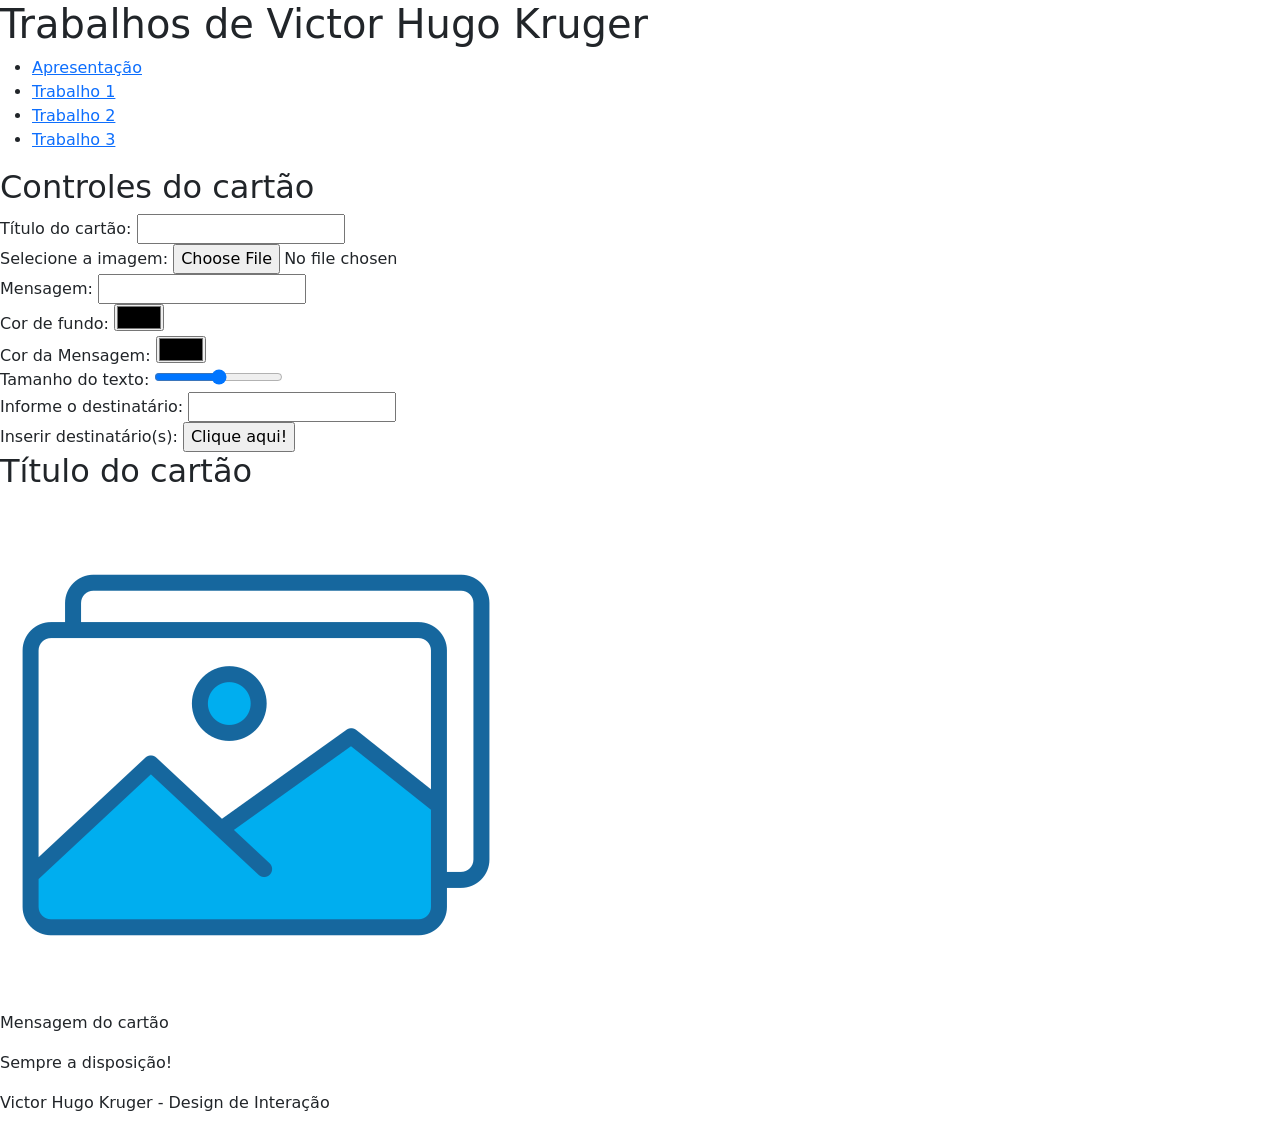
==== DOM/trabalho1.html @ 65f387e1 "Add files via upload" ====
<!DOCTYPE html>
<html lang="pt-br">
<head>
    <meta charset="UTF-8">
    <meta name="viewport" content="width=device-width, initial-scale=1.0">
    <title>Victor Hugo Kruger</title>
    <link href="https://cdn.jsdelivr.net/npm/bootstrap@5.3.8/dist/css/bootstrap.min.css" rel="stylesheet" integrity="sha384-sRIl4kxILFvY47J16cr9ZwB07vP4J8+LH7qKQnuqkuIAvNWLzeN8tE5YBujZqJLB" crossorigin="anonymous">
    <link rel="stylesheet" href="/css/style.css">
</head>
<body>
    <header>
        <h1>Trabalhos de Victor Hugo Kruger</h1>
    </header>

    <nav>
        <ul class="navigation">
            <li><a href="index.html">Apresentação</a></li>
            <li><a href="trabalho1.html">Trabalho 1</a></li>
            <li><a href="trabalho2.html">Trabalho 2</a></li>
            <li><a href="trabalho3.html">Trabalho 3</a></li>
        </ul>
    </nav>

    <main>
        <section class="controle">
            <h2>Controles do cartão</h2>

            <div class="controle-flex">
             <label for="titulo">Título do cartão:</label>
             <input type="text" id="titulo" name="titulo" maxlength="50">
            </div>

            <div class="controle-flex">
                <label for="imagem">Selecione a imagem:</label>
                <input type="file" id="imagem" accept="image/*">
            </div>

            <div class="controle-flex">
             <label for="mensagem">Mensagem:</label>
             <input type="text" id="mensagem" name="mensagem" maxlength="100">
            </div>

            <div class="controle-flex">
                <label for="cor">Cor de fundo:</label>
                <input type="color" id="cor" name="cor">
            </div>

            <div class="controle-flex">
                <label for="corMensagem">Cor da Mensagem:</label>
                <input type="color" id="corMensagem" name="corMensagem">
            </div>

            <div class="controle-flex">
                <label for="tamTexto">Tamanho do texto:</label>
                <input type="range" id="tamTexto" name="tamTexto" min="10" max="30">
            </div>

            <div class="controle-flex">
             <label for="divTexto">Informe o destinatário:</label>
             <input type="text" id="divTexto" name="divTexto" maxlength="50">
            </div>
            
            <div class="controle-flex">
             <label for="botao">Inserir destinatário(s): </label>
                <input type="button" id="botao" name="botao" value="Clique aqui!">
            </div>
            
        </section>

        <section class="cartao">
                    <h2 id="titulo-cartao">Título do cartão</h2>

                    <div class="imagem-cartao">
                        <img id="imagemCartao" src="img/image.webp" alt="Imagem do cartão">
                    </div>

                    <div class="mensagem-cartao">
                        <p id="mensagemCartao">Mensagem do cartão</p>
                    </div>
                    
        </section>
        
        
    </main>

    <footer class="footer">
        <div class="footer-text">
            <p>Sempre a disposição!</p>
            <p>Victor Hugo Kruger - Design de Interação</p>
        </div>
    </footer>
    <script src="js/javascript.js"></script>
    <script src="https://cdn.jsdelivr.net/npm/bootstrap@5.3.8/dist/js/bootstrap.bundle.min.js" integrity="sha384-FKyoEForCGlyvwx9Hj09JcYn3nv7wiPVlz7YYwJrWVcXK/BmnVDxM+D2scQbITxI" crossorigin="anonymous"></script>
</body>
</html>
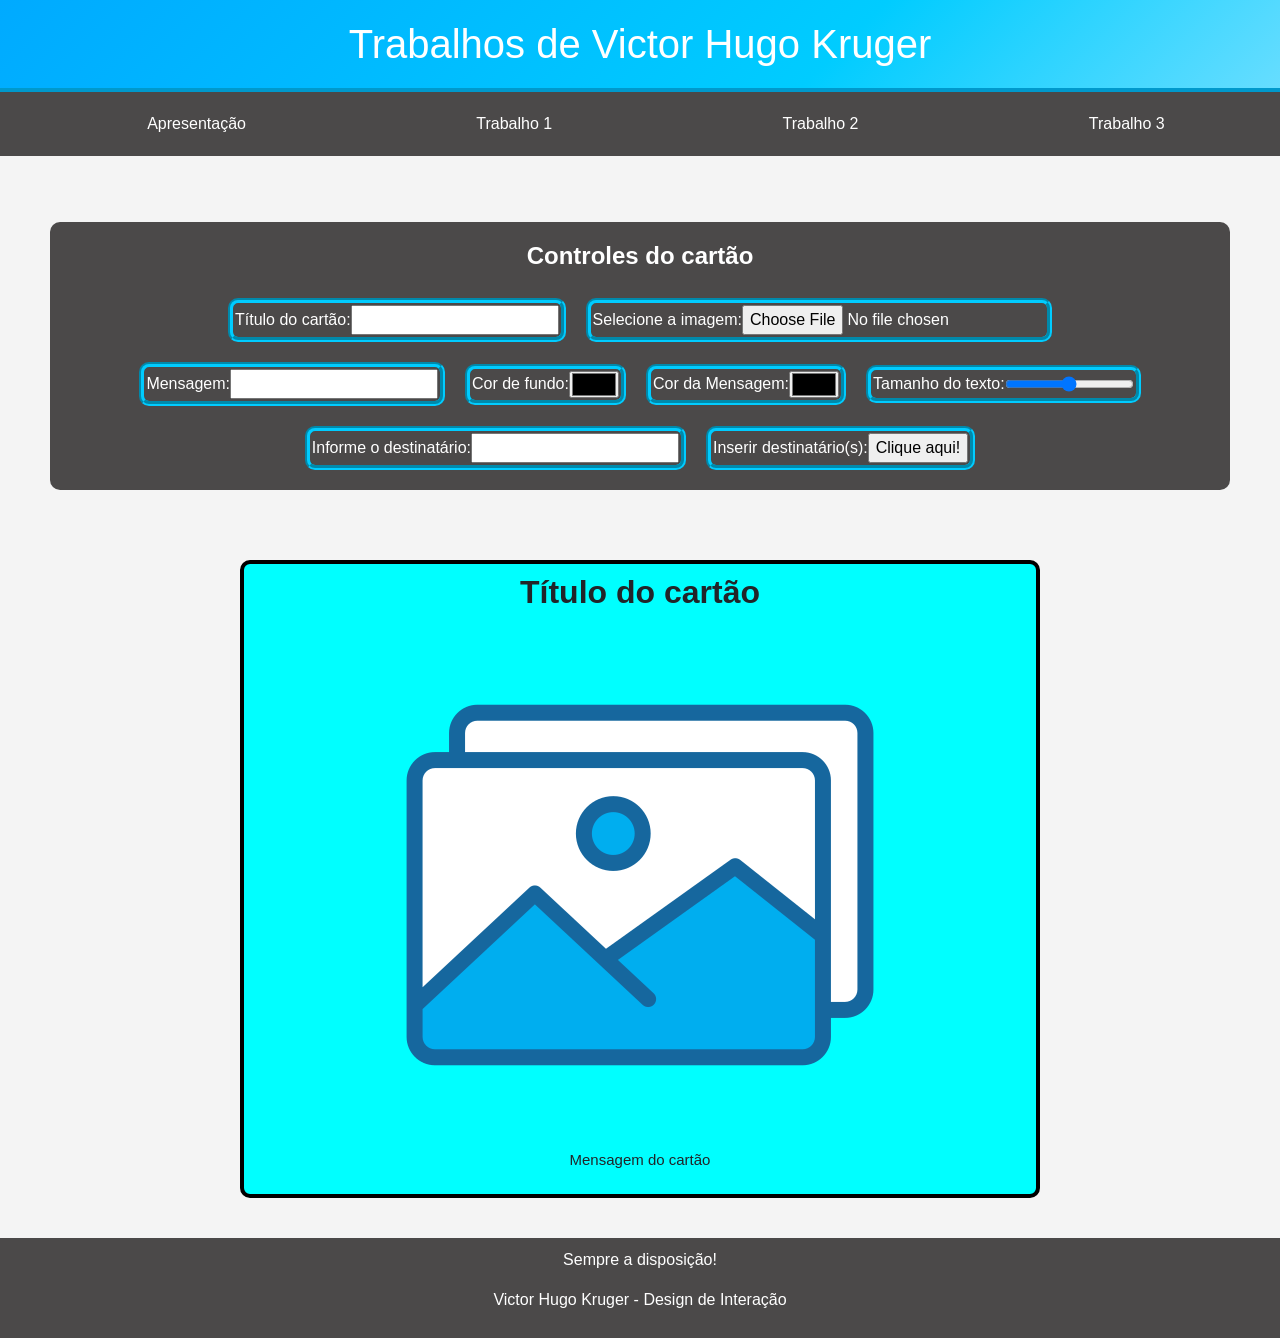
==== commit 38e14dce: "Add files via upload" ====
--- a/DOM/trabalho1.html
+++ b/DOM/trabalho1.html
@@ -5,7 +5,7 @@
     <meta name="viewport" content="width=device-width, initial-scale=1.0">
     <title>Victor Hugo Kruger</title>
     <link href="https://cdn.jsdelivr.net/npm/bootstrap@5.3.8/dist/css/bootstrap.min.css" rel="stylesheet" integrity="sha384-sRIl4kxILFvY47J16cr9ZwB07vP4J8+LH7qKQnuqkuIAvNWLzeN8tE5YBujZqJLB" crossorigin="anonymous">
-    <link rel="stylesheet" href="/css/style.css">
+    <link rel="stylesheet" href="css/style.css">
 </head>
 <body>
     <header>
--- a/DOM/css/style.css
+++ b/DOM/css/style.css
@@ -0,0 +1,180 @@
+body {
+    font-family: Arial, sans-serif;
+    margin: 0;
+    padding: 0;
+    background-color: #f4f4f4;
+}
+
+header {
+    background: linear-gradient(135deg, #00aaff, #00ccff 65%, #66ddff);
+    font: bold 32px "Segoe UI", Tahoma, Geneva, Verdana, sans-serif;
+    color: #ffffff;
+    padding: 20px;
+    text-align: center;
+    border-bottom: 4px solid #0099cc;
+}
+
+header h1 {
+    margin: 0;
+}
+
+.navigation {
+    display: flex;
+    justify-content: space-around;
+    background-color: #4b4949;
+    list-style: none;
+    flex-wrap: wrap;
+}
+
+.navigation li{
+    display: flex;
+    justify-content: center;
+}
+
+.navigation a{
+    text-decoration: none;
+    padding: 20px;
+    color: #fff;
+}
+
+.navigation li:hover{
+    background: #8a8a8a;
+}
+
+.titulo{
+    display: flex;
+    justify-content: center;
+    text-align: center;
+}
+
+.texto{
+    display: flex;
+    justify-content: center;
+    margin-top: 20px;
+    text-align: center;
+}
+
+.trabalhos{
+    padding: 20px;
+    display: flex;
+    flex-wrap: wrap;
+    justify-content: center;
+    gap: 20px;
+}
+
+.trabalhos-card{
+    background: #4b4949;
+    display: flex;
+    flex-direction: column;
+    align-items: center;
+    border: 1px #00ccff solid;
+    padding: 10px;
+    border-radius: 5px;
+    color: #fff;
+}
+
+.trabalhos-card img{
+    background-color: #ffffff;
+    align-items: center;
+    border: 2px #00ccff solid;
+    border-radius: 8px;
+}
+
+main{
+    display: flex;
+    flex-direction: column;
+    align-items: center;
+    justify-content: center;
+}
+
+.controle{
+    display: flex;
+    flex-wrap: wrap;
+    align-items: center;
+    justify-content: center;
+    margin: 50px;
+    padding: 20px;
+    gap: 20px;
+    background-color: #4b4949;
+    color: #fff;
+    border-radius: 10px;
+}
+
+.controle h2{
+    text-align: center;
+    width: 100%;
+    font: bold 24px Arial, sans-serif;
+}
+
+.controle-flex{
+    display: flex;
+    padding: 2px;
+    align-items: center;
+    border:5px #00ccff groove;
+    border-radius: 10px;
+}
+
+.cartao{
+    display: flex;
+    flex-direction: column;
+    align-items: center;
+    margin: 20px;
+    width: 80%;
+    max-width: 800px;
+    background-color: aqua;
+    border: 4px #000000 solid;
+    border-radius: 10px;
+}
+
+.cartao h2{
+    text-align: center;
+    padding: 10px;
+    font: bold 32px Arial, sans-serif;
+    word-break: break-all;
+}
+
+.imagem-cartao{
+    display: flex;
+    max-width: 800px;
+    justify-content: center;
+    align-items: center;
+}
+
+.imagem-cartao img{
+    max-width: 100%;
+}
+
+.mensagem-cartao{
+    text-align: center;
+    padding: 10px;
+    font: 15px Arial, sans-serif;
+    word-break: break-all;
+}
+
+.adcDiv{
+    display: flex;
+    justify-content: center;
+    align-items: center;
+    margin-top: 2px;
+    border: 10px #000000 inset;
+    font: bold 17px Brush Script Std, cursive;
+    color: #000000;
+    border-radius: 15px;
+}
+
+.footer {
+    display:flex;
+    margin-top: 20px;
+    justify-content:center;
+    align-items: center;
+    background-color: #4b4949;
+    padding: 10px;
+}
+
+.footer-text{
+    text-align: center;
+    color: #fff;
+}
+
+
+
